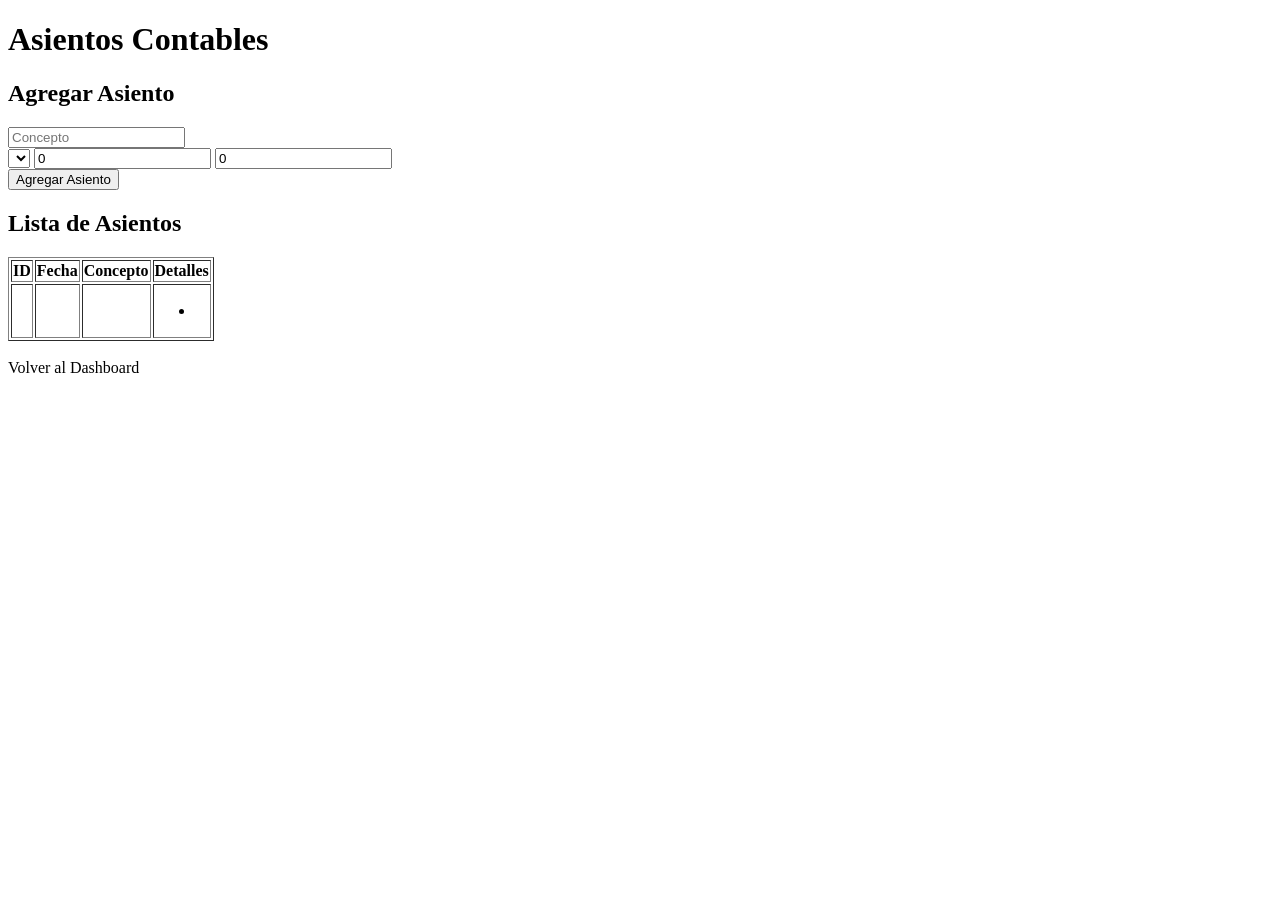
==== src/main/resources/templates/asientos.html @ af367815 "Con plan de cuentas,asientos,roles" ====
<!DOCTYPE html>
<html lang="es" xmlns:th="http://www.thymeleaf.org">
<head>
    <meta charset="UTF-8">
    <title>Asientos Contables</title>
    <link rel="stylesheet" href="/style.css">
</head>
<body>
<h1>Asientos Contables</h1>

<!-- Mensaje dinámico -->
<div id="mensaje" style="display:none; padding:10px; margin-bottom:10px; border-radius:5px;"></div>

<!-- Formulario para agregar asiento -->
<h2>Agregar Asiento</h2>
<form id="form-agregar-asiento">
    <input type="text" name="concepto" placeholder="Concepto" required>
    <div id="detalle-asientos">
        <div class="linea-detalle">
            <select name="cuentas" required>
                <option th:each="c : ${cuentas}" th:value="${c.codigo}" th:text="${c.nombre}"></option>
            </select>
            <input type="number" name="debe" placeholder="Debe" step="0.01" value="0">
            <input type="number" name="haber" placeholder="Haber" step="0.01" value="0">
        </div>
    </div>
    <button type="submit">Agregar Asiento</button>
</form>

<!-- Lista de asientos -->
<h2>Lista de Asientos</h2>
<table border="1">
    <thead>
    <tr>
        <th>ID</th>
        <th>Fecha</th>
        <th>Concepto</th>
        <th>Detalles</th>
    </tr>
    </thead>
    <tbody id="tabla-asientos">
    <tr th:each="a : ${asientos}">
        <td th:text="${a.id}"></td>
        <td th:text="${a.fecha}"></td>
        <td th:text="${a.concepto}"></td>
        <td>
            <ul>
                <li th:each="d : ${a.detalles}" th:text="${d.cuenta.nombre + ' - Debe: ' + d.debe + ', Haber: ' + d.haber}"></li>
            </ul>
        </td>
    </tr>
    </tbody>
</table>

<br>
<a th:href="@{/dashboard}">Volver al Dashboard</a>

<script src="/asientos.js"></script>

</body>
</html>
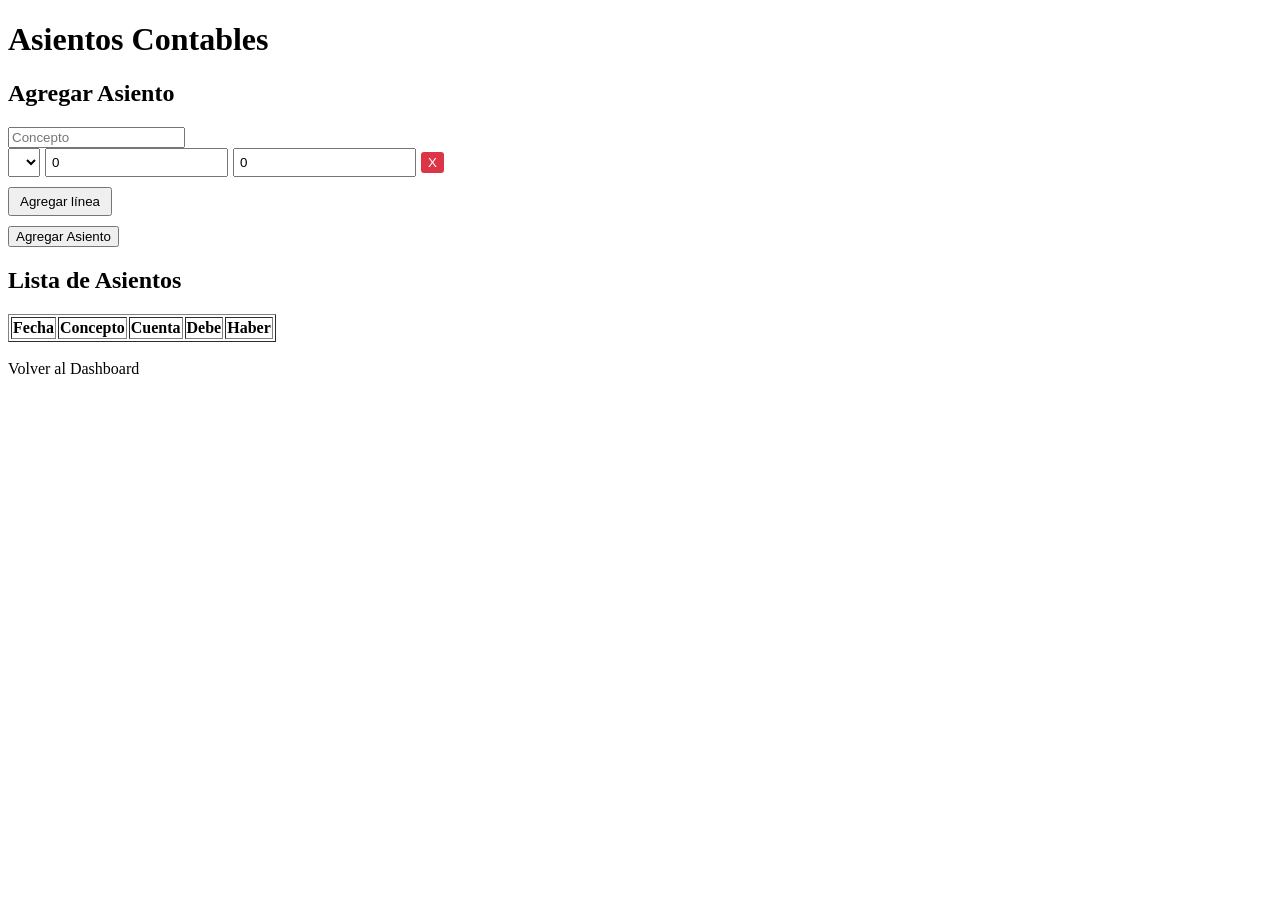
==== commit 2d1f5dcd: "JPA,Hibernate y modificacion de Plan de Cuentas" ====
--- a/src/main/resources/templates/asientos.html
+++ b/src/main/resources/templates/asientos.html
@@ -4,14 +4,43 @@
     <meta charset="UTF-8">
     <title>Asientos Contables</title>
     <link rel="stylesheet" href="/style.css">
+    <style>
+        .linea-detalle {
+            display: flex;
+            gap: 5px;
+            margin-bottom: 5px;
+            align-items: center;
+        }
+        .linea-detalle input, .linea-detalle select {
+            padding: 5px;
+        }
+        .btn-eliminar-linea {
+            background-color: #dc3545;
+            color: white;
+            border: none;
+            padding: 3px 7px;
+            cursor: pointer;
+            border-radius: 3px;
+        }
+        #btn-agregar-linea {
+            margin-top: 5px;
+            margin-bottom: 10px;
+            padding: 5px 10px;
+            cursor: pointer;
+        }
+        #mensaje {
+            display: none;
+            padding: 10px;
+            margin-bottom: 10px;
+            border-radius: 5px;
+        }
+    </style>
 </head>
 <body>
 <h1>Asientos Contables</h1>
 
-<!-- Mensaje dinámico -->
-<div id="mensaje" style="display:none; padding:10px; margin-bottom:10px; border-radius:5px;"></div>
+<div id="mensaje"></div>
 
-<!-- Formulario para agregar asiento -->
 <h2>Agregar Asiento</h2>
 <form id="form-agregar-asiento">
     <input type="text" name="concepto" placeholder="Concepto" required>
@@ -22,40 +51,31 @@
             </select>
             <input type="number" name="debe" placeholder="Debe" step="0.01" value="0">
             <input type="number" name="haber" placeholder="Haber" step="0.01" value="0">
+            <button type="button" class="btn-eliminar-linea">X</button>
         </div>
     </div>
+    <button type="button" id="btn-agregar-linea">Agregar línea</button>
+    <br>
     <button type="submit">Agregar Asiento</button>
 </form>
 
-<!-- Lista de asientos -->
 <h2>Lista de Asientos</h2>
 <table border="1">
     <thead>
     <tr>
-        <th>ID</th>
         <th>Fecha</th>
         <th>Concepto</th>
-        <th>Detalles</th>
+        <th>Cuenta</th>
+        <th>Debe</th>
+        <th>Haber</th>
     </tr>
     </thead>
-    <tbody id="tabla-asientos">
-    <tr th:each="a : ${asientos}">
-        <td th:text="${a.id}"></td>
-        <td th:text="${a.fecha}"></td>
-        <td th:text="${a.concepto}"></td>
-        <td>
-            <ul>
-                <li th:each="d : ${a.detalles}" th:text="${d.cuenta.nombre + ' - Debe: ' + d.debe + ', Haber: ' + d.haber}"></li>
-            </ul>
-        </td>
-    </tr>
-    </tbody>
+    <tbody id="tabla-asientos"></tbody>
 </table>
 
 <br>
 <a th:href="@{/dashboard}">Volver al Dashboard</a>
 
 <script src="/asientos.js"></script>
-
 </body>
 </html>
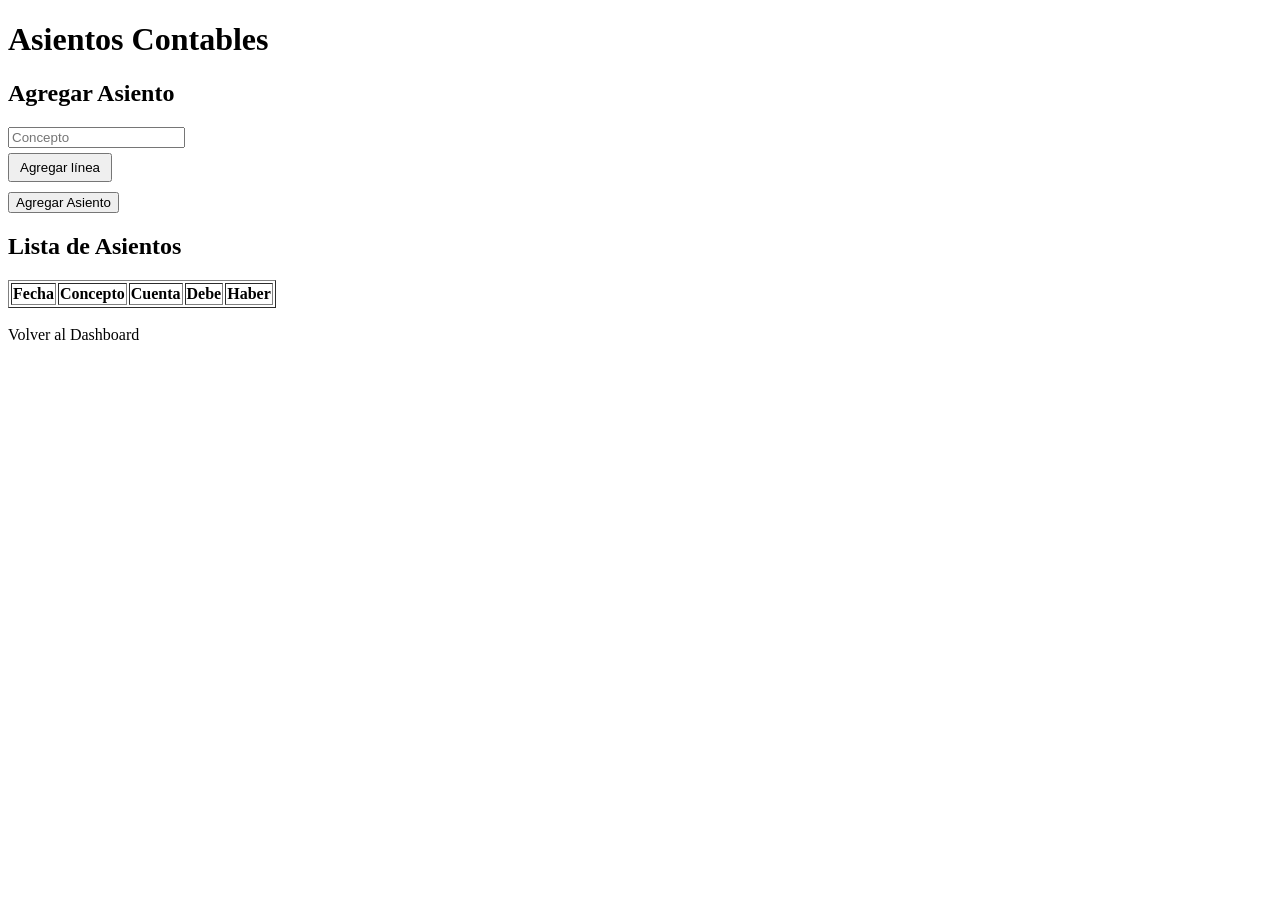
==== commit 7414e91e: "Resolver..." ====
--- a/src/main/resources/templates/asientos.html
+++ b/src/main/resources/templates/asientos.html
@@ -5,35 +5,11 @@
     <title>Asientos Contables</title>
     <link rel="stylesheet" href="/style.css">
     <style>
-        .linea-detalle {
-            display: flex;
-            gap: 5px;
-            margin-bottom: 5px;
-            align-items: center;
-        }
-        .linea-detalle input, .linea-detalle select {
-            padding: 5px;
-        }
-        .btn-eliminar-linea {
-            background-color: #dc3545;
-            color: white;
-            border: none;
-            padding: 3px 7px;
-            cursor: pointer;
-            border-radius: 3px;
-        }
-        #btn-agregar-linea {
-            margin-top: 5px;
-            margin-bottom: 10px;
-            padding: 5px 10px;
-            cursor: pointer;
-        }
-        #mensaje {
-            display: none;
-            padding: 10px;
-            margin-bottom: 10px;
-            border-radius: 5px;
-        }
+        .linea-detalle { display: flex; gap: 5px; margin-bottom: 5px; align-items: center; }
+        .linea-detalle input, .linea-detalle select { padding: 5px; }
+        .btn-eliminar-linea { background-color: #dc3545; color: white; border: none; padding: 3px 7px; cursor: pointer; border-radius: 3px; }
+        #btn-agregar-linea { margin-top: 5px; margin-bottom: 10px; padding: 5px 10px; cursor: pointer; }
+        #mensaje { display: none; padding: 10px; margin-bottom: 10px; border-radius: 5px; }
     </style>
 </head>
 <body>
@@ -42,17 +18,11 @@
 <div id="mensaje"></div>
 
 <h2>Agregar Asiento</h2>
-<form id="form-agregar-asiento">
+<!-- Form con data-cuentas desde Thymeleaf -->
+<form id="form-agregar-asiento" th:attr="data-cuentas=${cuentasJson}">
     <input type="text" name="concepto" placeholder="Concepto" required>
     <div id="detalle-asientos">
-        <div class="linea-detalle">
-            <select name="cuentas" required>
-                <option th:each="c : ${cuentas}" th:value="${c.codigo}" th:text="${c.nombre}"></option>
-            </select>
-            <input type="number" name="debe" placeholder="Debe" step="0.01" value="0">
-            <input type="number" name="haber" placeholder="Haber" step="0.01" value="0">
-            <button type="button" class="btn-eliminar-linea">X</button>
-        </div>
+        <!-- La primera línea se generará dinámicamente con JS -->
     </div>
     <button type="button" id="btn-agregar-linea">Agregar línea</button>
     <br>
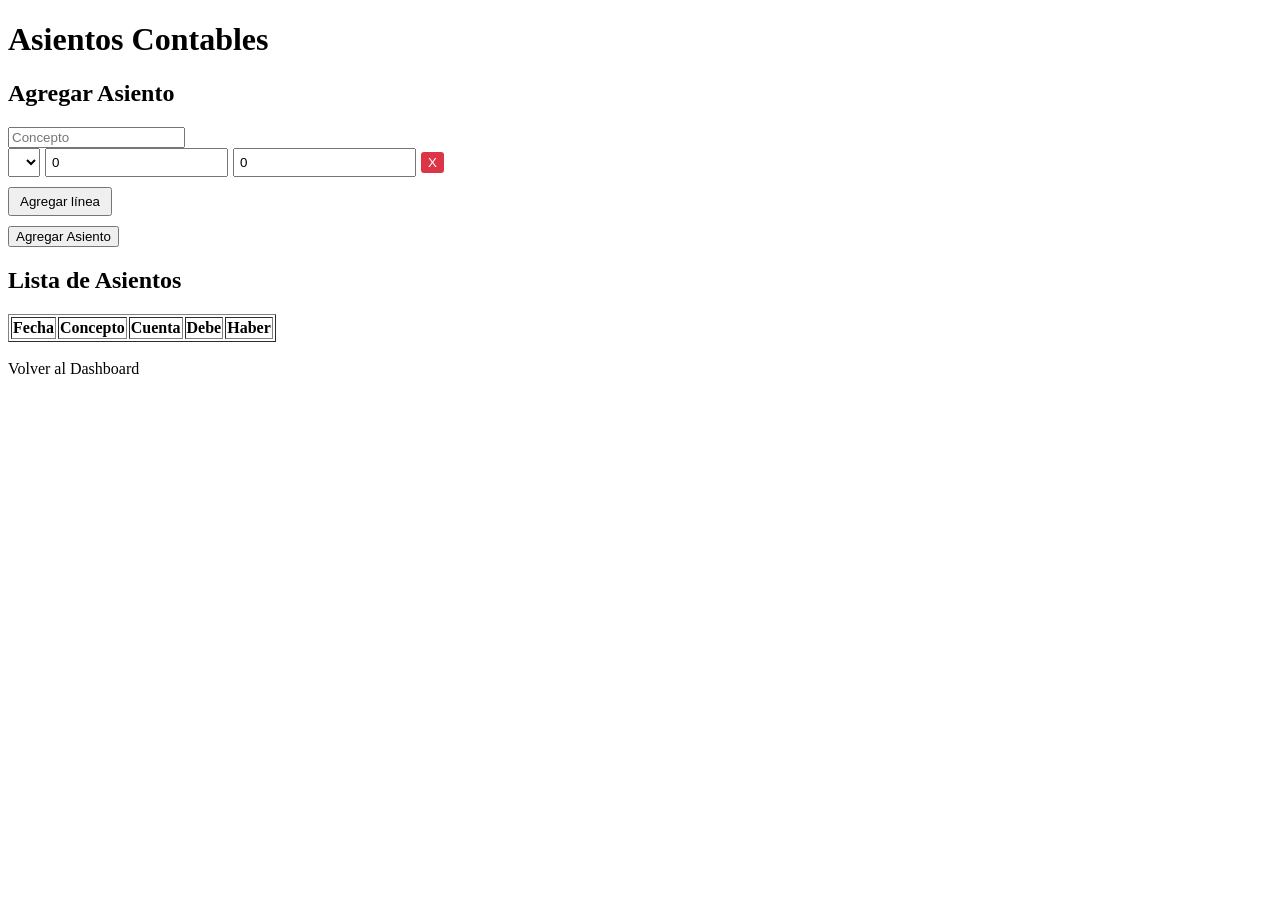
==== commit 791ca321: "Lista de asientos semi funcional." ====
--- a/src/main/resources/templates/asientos.html
+++ b/src/main/resources/templates/asientos.html
@@ -5,11 +5,35 @@
     <title>Asientos Contables</title>
     <link rel="stylesheet" href="/style.css">
     <style>
-        .linea-detalle { display: flex; gap: 5px; margin-bottom: 5px; align-items: center; }
-        .linea-detalle input, .linea-detalle select { padding: 5px; }
-        .btn-eliminar-linea { background-color: #dc3545; color: white; border: none; padding: 3px 7px; cursor: pointer; border-radius: 3px; }
-        #btn-agregar-linea { margin-top: 5px; margin-bottom: 10px; padding: 5px 10px; cursor: pointer; }
-        #mensaje { display: none; padding: 10px; margin-bottom: 10px; border-radius: 5px; }
+        .linea-detalle {
+            display: flex;
+            gap: 5px;
+            margin-bottom: 5px;
+            align-items: center;
+        }
+        .linea-detalle input, .linea-detalle select {
+            padding: 5px;
+        }
+        .btn-eliminar-linea {
+            background-color: #dc3545;
+            color: white;
+            border: none;
+            padding: 3px 7px;
+            cursor: pointer;
+            border-radius: 3px;
+        }
+        #btn-agregar-linea {
+            margin-top: 5px;
+            margin-bottom: 10px;
+            padding: 5px 10px;
+            cursor: pointer;
+        }
+        #mensaje {
+            display: none;
+            padding: 10px;
+            margin-bottom: 10px;
+            border-radius: 5px;
+        }
     </style>
 </head>
 <body>
@@ -18,11 +42,10 @@
 <div id="mensaje"></div>
 
 <h2>Agregar Asiento</h2>
-<!-- Form con data-cuentas desde Thymeleaf -->
-<form id="form-agregar-asiento" th:attr="data-cuentas=${cuentasJson}">
+<form id="form-agregar-asiento" th:data-cuentas="${cuentasJson}">
     <input type="text" name="concepto" placeholder="Concepto" required>
     <div id="detalle-asientos">
-        <!-- La primera línea se generará dinámicamente con JS -->
+        <!-- Aquí se agregan dinámicamente las filas -->
     </div>
     <button type="button" id="btn-agregar-linea">Agregar línea</button>
     <br>
@@ -46,6 +69,141 @@
 <br>
 <a th:href="@{/dashboard}">Volver al Dashboard</a>
 
-<script src="/asientos.js"></script>
+<script>
+    document.addEventListener("DOMContentLoaded", () => {
+        const form = document.getElementById("form-agregar-asiento");
+        const tablaAsientos = document.getElementById("tabla-asientos");
+        const mensajeDiv = document.getElementById("mensaje");
+        const btnAgregarLinea = document.getElementById("btn-agregar-linea");
+        const contenedorLineas = document.getElementById("detalle-asientos");
+
+        function mostrarMensaje(texto, tipo) {
+            mensajeDiv.textContent = texto;
+            mensajeDiv.style.display = "block";
+            if(tipo === "exito") {
+                mensajeDiv.style.backgroundColor = "#d4edda";
+                mensajeDiv.style.color = "#155724";
+                mensajeDiv.style.border = "1px solid #c3e6cb";
+            } else {
+                mensajeDiv.style.backgroundColor = "#f8d7da";
+                mensajeDiv.style.color = "#721c24";
+                mensajeDiv.style.border = "1px solid #f5c6cb";
+            }
+            setTimeout(() => mensajeDiv.style.display = "none", 3000);
+        }
+
+        function agregarLinea(cuentaCodigo = "", debe = 0, haber = 0) {
+            const linea = document.createElement("div");
+            linea.className = "linea-detalle";
+
+            const select = document.createElement("select");
+            select.name = "cuentas";
+            select.required = true;
+
+            const cuentas = JSON.parse(form.dataset.cuentas || "[]");
+            cuentas.forEach(c => {
+                const option = document.createElement("option");
+                option.value = c.codigo;
+                option.textContent = c.nombre;
+                if(c.codigo === cuentaCodigo) option.selected = true;
+                select.appendChild(option);
+            });
+
+            const inputDebe = document.createElement("input");
+            inputDebe.type = "number";
+            inputDebe.name = "debe";
+            inputDebe.placeholder = "Debe";
+            inputDebe.step = "0.01";
+            inputDebe.value = debe;
+
+            const inputHaber = document.createElement("input");
+            inputHaber.type = "number";
+            inputHaber.name = "haber";
+            inputHaber.placeholder = "Haber";
+            inputHaber.step = "0.01";
+            inputHaber.value = haber;
+
+            const btnEliminar = document.createElement("button");
+            btnEliminar.type = "button";
+            btnEliminar.className = "btn-eliminar-linea";
+            btnEliminar.textContent = "X";
+            btnEliminar.addEventListener("click", () => linea.remove());
+
+            linea.appendChild(select);
+            linea.appendChild(inputDebe);
+            linea.appendChild(inputHaber);
+            linea.appendChild(btnEliminar);
+            contenedorLineas.appendChild(linea);
+        }
+
+        btnAgregarLinea.addEventListener("click", () => agregarLinea());
+
+        function validarBalance(lineas) {
+            let totalDebe = 0;
+            let totalHaber = 0;
+            lineas.forEach(l => {
+                totalDebe += parseFloat(l.querySelector("input[name='debe']").value || 0);
+                totalHaber += parseFloat(l.querySelector("input[name='haber']").value || 0);
+            });
+            return totalDebe === totalHaber;
+        }
+
+        async function actualizarTabla() {
+            const res = await fetch("/asientos/lista");
+            const asientos = await res.json();
+            let html = "";
+            asientos.forEach(a => {
+                a.detalles.forEach(d => {
+                    html += `<tr>
+                    <td>${a.fecha}</td>
+                    <td>${a.concepto}</td>
+                    <td>${d.cuentaCodigo} - ${d.cuentaNombre}</td>
+                    <td>${d.debe}</td>
+                    <td>${d.haber}</td>
+                </tr>`;
+                });
+            });
+            tablaAsientos.innerHTML = html;
+        }
+
+        form.addEventListener("submit", async (e) => {
+            e.preventDefault();
+            const concepto = form.concepto.value;
+            const lineas = Array.from(contenedorLineas.querySelectorAll(".linea-detalle"));
+
+            if(!validarBalance(lineas)) {
+                mostrarMensaje("Error: Debe y Haber no están balanceados", "error");
+                return;
+            }
+
+            const detalles = lineas.map(l => ({
+                cuentaCodigo: l.querySelector("select[name='cuentas']").value,
+                debe: parseFloat(l.querySelector("input[name='debe']").value || 0),
+                haber: parseFloat(l.querySelector("input[name='haber']").value || 0)
+            }));
+
+            const res = await fetch("/asientos/agregar", {
+                method: "POST",
+                headers: { "Content-Type": "application/json" },
+                body: JSON.stringify({ concepto, detalles })
+            });
+
+            const result = await res.json();
+            mostrarMensaje(result.mensaje, result.exito ? "exito" : "error");
+
+            if(result.exito) {
+                form.reset();
+                contenedorLineas.innerHTML = "";
+                agregarLinea();
+                actualizarTabla();
+            }
+        });
+
+        // Inicializamos
+        agregarLinea();
+        actualizarTabla();
+    });
+</script>
+
 </body>
 </html>
